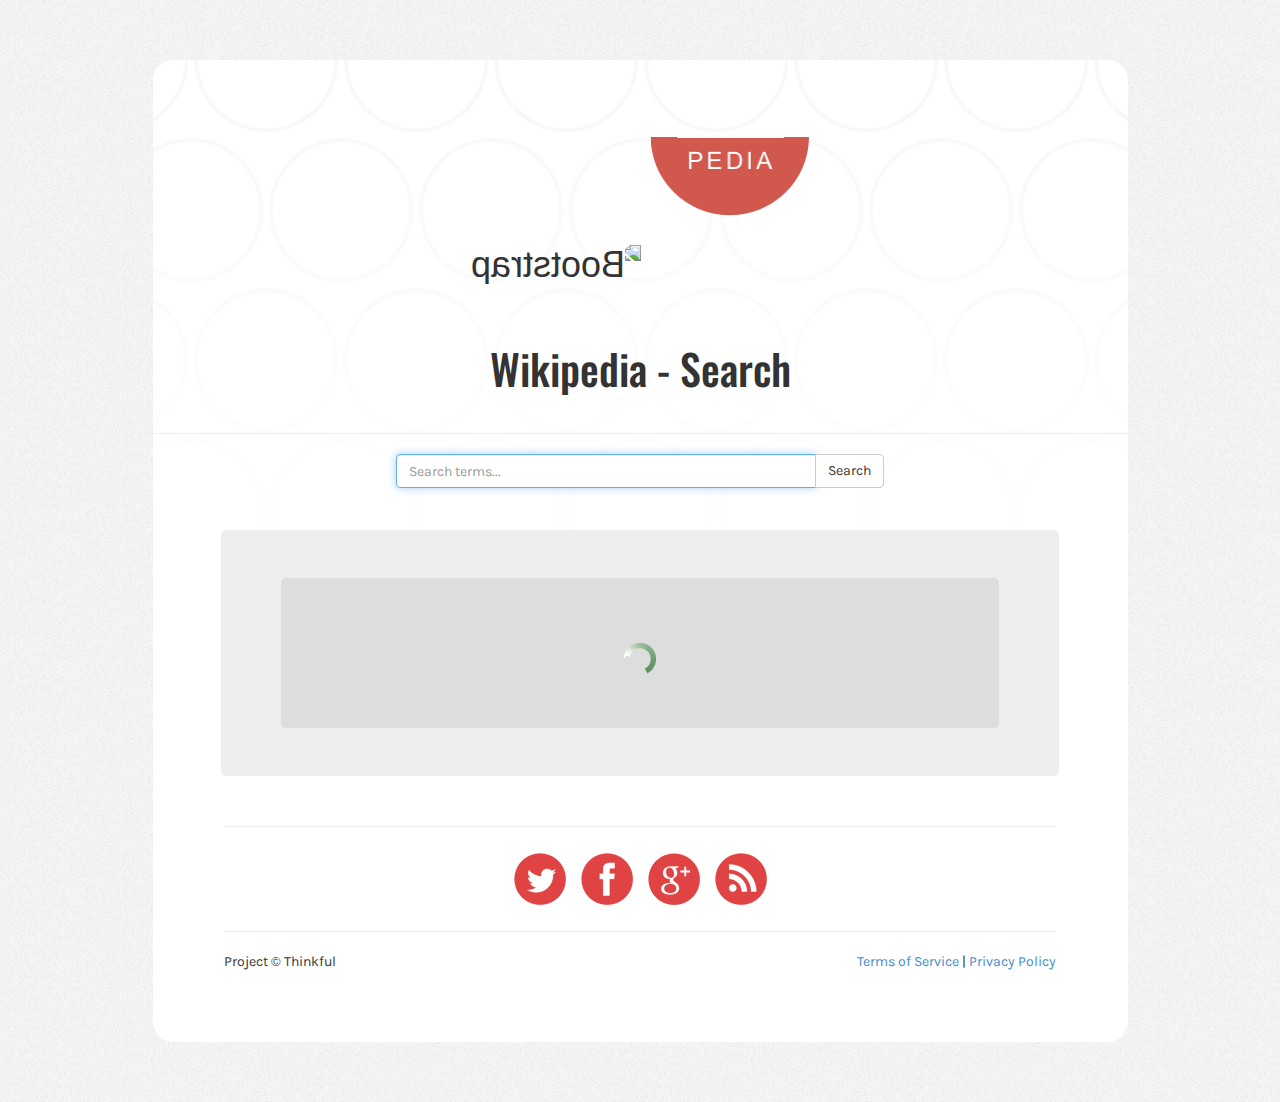
==== FlipiPedia/index.html @ 7881ac41 "First Flipipedia Commit" ====
<!DOCTYPE html>
<html lang="en">
  <head>
    <meta charset="utf-8">
    <title>FlipiPedia</title>
    <meta content="width=device-width, initial-scale=1.0" name="viewport">
    <meta content="" name="description">
    <meta content="" name="author">
    <link href="http://fonts.googleapis.com/css?family=Karla:400,700" media="screen" rel="stylesheet" type="text/css" />
    <link href="http://fonts.googleapis.com/css?family=Oswald" media="screen" rel="stylesheet" type="text/css" />
    <link href="../lib/Bootstrap/css/bootstrap.css" media="screen" rel="stylesheet" type="text/css" />
    <link href="css/all.css" media="screen" rel="stylesheet" type="text/css" />
  <!--  <link href="css/transitions.css" media="screen" rel="stylesheet" type="text/css" /> -->
    <link rel="stylesheet" type="text/css" href="css/jquery.wikipedia.css">
    <script src="../lib/jquery.js"></script>
    <script src="js/jquery.wikipedia.js" ></script>
    <script src="js/script.js"></script>
    <!--[if lt IE 9]>
      <script src="http://html5shim.googlecode.com/svn/trunk/html5.js" type="text/javascript"></script>
    <![endif]-->
  </head>
  <body>
    <div class="container">
  <div class="row">
    <div class="col-sm-6  col-md-8 col-lg-10 col-md-offset-2 col-lg-offset-1 content">
      <div class="row">
        <div>
          <h1>
              <!--     <img alt="Bootstrap" width="158" height="158" src="img/logo.png" />   -->
             <img class="logoTop" alt="Bootstrap" width="158" height="79" src="img/logoTop.png" />
             <img class="logoBottom" alt="Bootstrap" width="158" height="79" src="img/logoBottom.png" />
          </h1>
           <h2>Wikipedia - Search</h2>
          <hr>
          <div class="row">
            <div class="col-sm-6 col-sm-offset-3">
                <div class="input-group">
                    <input required="required" pattern="^\S" autofocus type="text" class="form-control" name="listInput" autocomplete="off" placeholder="Search terms..."/>
                    <span class="input-group-btn">
                      <button class="btn btn-default" type="button">Search</button>
                    </span>
                </div>
              </div>
            </div>


       <!--   <div class="span5" id="features">     -->
            <div class="col-sm-6  col-md-8 col-lg-10 col-md-offset-2 col-lg-offset-1 jumbotron">
              <div id="demo1" class="wikipediaContainer"><div class="bg"></div></div>
            </div>
            <div class="row">
            <div class="col-sm-6  col-md-8 col-lg-10 col-md-offset-2 col-lg-offset-1">
          <hr>
          <p id="social">
            <a href="#"><img alt="Follow us on Twitter" width="64" height="64" src="img/twitter.png" /></a>
            <a href="#"><img alt="Like us on Facebook" width="64" height="64" src="img/facebook.png" /></a>
            <a href="#"><img alt="Follow us on Google+" width="64" height="64" src="img/google-plus.png" /></a>
            <a href="#"><img alt="Read our blog" width="64" height="64" src="img/rss.png" /></a>
          </p>
          <hr>
          </div>
          </div>
            <div class="row">
                <div class="col-sm-6  col-md-8 col-lg-10 col-md-offset-2 col-lg-offset-1"
          <footer>
            <p>
              Project &copy; Thinkful
              <span class="pull-right"><a href="#">Terms of Service</a> | <a href="#">Privacy Policy</a></span>
            </p>
          </footer>
            </div>
        </div>
        </div>
      </div>
    </div>
  </div>
</div>
  </body>
</html>
---- FlipiPedia/css/all.css ----
body {
  background: #f0f0f0 url('../img/bg.png');
  font-family: "Karla", sans-serif;
}

.content {
  background: white url('../img/circles.png') repeat-x top center;
  margin-top: 60px;
  margin-bottom: 60px;
  padding: 60px 0;
  -webkit-border-radius: 20px;
  -moz-border-radius: 20px;
  -ms-border-radius: 20px;
  -o-border-radius: 20px;
  border-radius: 20px;
}

h1 {
  margin-bottom: 60px;
  text-align: center;
}

h2 {
  font-family: "Oswald", sans-serif;
  font-size: 3em;
  text-align: center;
  margin-top: 3em;
  margin-bottom: 1em;
}

form {
  padding: 10px;
  text-align: center;
  margin-bottom: 1em;
}
form h3 {
  margin-bottom: 0.6em;
}

input, button {
  font-family: "Karla", sans-serif;
}

footer, footer a, footer a:hover {
  color: #999999;
}

.jumbotron {
    margin-top: 2em;
}
#features h3 {
  margin-top: 1.2em;
}
#features h3 i {
  margin-top: 3px;
}
#features h3:first-child {
  margin-top: 0;
}

p#appstore {
  margin-top: 2em;
}

#social {
  text-align: center;
}

@media (max-width: 767px) {
  .content {
    margin-top: 20px;
    margin-bottom: 20px;
    padding: 20px;
  }

  p#appstore {
    text-align: center;
  }

  img#iphone {
    display: block;
    margin: 0 auto 1em auto;
    height: 375px;
    width: 162px;
  }
}

.logoTop {
    -webkit-transform: translateX(85px) /*translateY(-40px)*/ scaleX(-1);
    transform: translateY(85px) /* translateY(-40px) */ scaleX(-1);


    -webkit-transition: all 1s ease-in;
    transition: all 1s ease-in;
}

.logoTop:hover {
    -webkit-transform:   translateX(85px) /* translateY(-40px) */ scaleX(1);
    transform: scaleX(-1)  translateY(85px) /* translateY(-40px) */ scaleX(1);

    -webkit-transition: all .3s ease-in;
    transition: all .3s ease-in;
}

.logoBottom {
    -webkit-transform: translateX(-83px) translateY(80px);
    transform: translateY(-83px) translateY(80px);
    -webkit-transition: all 0.3s ease-in;
    transition: all 1s ease-in;
}

#logo_wikipedia {
    opacity: 0.25;
   float: right;
}

.jumbotron {
    -webkit-transform: scaleX(1);
    transform:  scaleX(1);

    -webkit-transition: all 1s ease-in;
    transition: all 1s ease-in;
}

.jumbotron:hover {
    -webkit-transform: scaleX(-1);
    transform: scaleX(-1);


    -webkit-transition: all 1s ease-in;
    transition: all 1s ease-in;
}

@media (min-width: 768px) and (max-width: 979px) {
  img#iphone {
    height: 375px;
    width: 162px;
  }
}
@media (min-width: 980px) and (max-width: 1199px) {
  img#iphone {
    height: 500px;
    width: 216px;
  }
}
@media (min-width: 1200px) {
  img#iphone {
    height: 625px;
    width: 270px;
  }
}
---- FlipiPedia/css/transitions.css ----
/*

A library of transitions for revealing the loaded images
(Heavily) Inspired by http://tympanus.net/codrops/2013/07/02/loading-effects-for-grid-items-with-css-animations/

*/

.effect-parent {
    -webkit-perspective: 1300px;
    -moz-perspective: 1300px;
    perspective: 1300px;
    }


/* EFFECT 1 */
.effect-1 {
    -webkit-transform-style: preserve-3d;
    -moz-transform-style: preserve-3d;
    transform-style: preserve-3d;
    -webkit-transform-origin: 50% 50% -300px;
    -moz-transform-origin: 50% 50% -300px;
    transform-origin: 50% 50% -300px;
    -webkit-transform: rotateX(-180deg);
    -moz-transform: rotateX(-180deg);
    transform: rotateX(-180deg);
    -webkit-animation: fly ease-in-out forwards;
    -moz-animation: fly ease-in-out forwards;
    animation: fly ease-in-out forwards;
}
@-webkit-keyframes fly {
    100% { -webkit-transform: rotateX(0deg); opacity: 1; -webkit-transform-origin:50% 50% 0; }
}

@-moz-keyframes fly {
    100% { -moz-transform: rotateX(0deg); opacity: 1; -moz-transform-origin:50% 50% 0; }
}

@keyframes fly {
    100% { transform: rotateX(0deg); opacity: 1; transform-origin:50% 50% 0; }
}



/* EFFECT 2 */
.effect-2 {
    -webkit-transform: translateY(200px);
    -moz-transform: translateY(200px);
    transform: translateY(200px);
    -webkit-animation: moveUp ease forwards;
    -moz-animation: moveUp ease forwards;
    animation: moveUp ease forwards;
}

@-webkit-keyframes moveUp {
    to { -webkit-transform: translateY(0); opacity: 1; }
}

@-moz-keyframes moveUp {
    to { -moz-transform: translateY(0); opacity: 1; }
}

@keyframes moveUp {
    to { transform: translateY(0); opacity: 1; }
}


/* EFFECT 3 */
.effect-3 {
    -webkit-transform-style: preserve-3d;
    -moz-transform-style: preserve-3d;
    transform-style: preserve-3d;
    -webkit-transform: translateZ(400px) translateY(300px) rotateX(-90deg);
    -moz-transform: translateZ(400px) translateY(300px) rotateX(-90deg);
    transform: translateZ(400px) translateY(300px) rotateX(-90deg);
    -webkit-animation: fallPerspective ease-in-out forwards;
    -moz-animation: fallPerspective ease-in-out forwards;
    animation: fallPerspective ease-in-out forwards;
}

@-webkit-keyframes fallPerspective {
    100% { -webkit-transform: translateZ(0px) translateY(0px) rotateX(0deg); opacity: 1; }
}

@-moz-keyframes fallPerspective {
    100% { -moz-transform: translateZ(0px) translateY(0px) rotateX(0deg); opacity: 1; }
}

@keyframes fallPerspective {
    100% { transform: translateZ(0px) translateY(0px) rotateX(0deg); opacity: 1; }
}


/* EFFECT 4 */
.effect-4 {
    -webkit-transform-style: preserve-3d;
    -moz-transform-style: preserve-3d;
    transform-style: preserve-3d;
    -webkit-transform-origin: 0% 0%;
    -moz-transform-origin: 0% 0%;
    transform-origin: 0% 0%;
    -webkit-transform: rotateX(-80deg);
    -moz-transform: rotateX(-80deg);
    transform: rotateX(-80deg);
    -webkit-animation: flip ease-in-out forwards;
    -moz-animation: flip ease-in-out forwards;
    animation: flip ease-in-out forwards;
}

@-webkit-keyframes flip {
    100% { -webkit-transform: rotateX(0deg); opacity: 1; }
}

@-moz-keyframes flip {
    100% { -moz-transform: rotateX(0deg); opacity: 1; }
}

@keyframes flip {
    100% { transform: rotateX(0deg); opacity: 1; }
}


/* EFFECT 5 */
.effect-5 {
    -webkit-transform-style: preserve-3d;
    -moz-transform-style: preserve-3d;
    transform-style: preserve-3d;
    -webkit-transform: rotateY(-180deg);
    -moz-transform: rotateY(-180deg);
    transform: rotateY(-180deg);
    -webkit-animation: moveUp ease-in-out forwards;
    -moz-animation: moveUp ease-in-out forwards;
    animation: moveUp ease-in-out forwards;
}


/* EFFECT 6 */
.effect-6 {

    -webkit-transform:  scale(0.638) translate(-179px);
    -moz-transform:     scale(0.638) translate(-179px);
    transform:          scale(0.638) translate(-179px);

    -webkit-animation: moveUp ease-in-out forwards;
    -moz-animation: moveUp ease-in-out forwards;
    animation: moveUp ease-in-out forwards;
}





/* Universal durations */
.effect-duration-1{
    -webkit-animation-duration: .4s;
    -moz-animation-duration:    .4s;
    animation-duration:         .4s;
}
.effect-duration-2{
    -webkit-animation-duration: .5s;
    -moz-animation-duration:    .5s;
    animation-duration:         .5s;
}
.effect-duration-3{
    -webkit-animation-duration: .6s;
    -moz-animation-duration:    .6s;
    animation-duration:         .6s;
}
.effect-duration-4{
    -webkit-animation-duration: .7s;
    -moz-animation-duration:    .7s;
    animation-duration:         .7s;
}
.effect-duration-5{
    -webkit-animation-duration: .8s;
    -moz-animation-duration:    .8s;
    animation-duration:         .8s;
}
.effect-duration-6{
    -webkit-animation-duration: .9s;
    -moz-animation-duration:    .9s;
    animation-duration:         .9s;
}
.effect-duration-7{
    -webkit-animation-duration: .95s;
    -moz-animation-duration:    .95s;
    animation-duration:         .95s;
}
.effect-duration-8{
    -webkit-animation-duration: 1s;
    -moz-animation-duration:    1s;
    animation-duration:         1s;
}
.effect-duration-9{
    -webkit-animation-duration: 1.05s;
    -moz-animation-duration:    1.05s;
    animation-duration:         1.05s;
}
.effect-duration-10{
    -webkit-animation-duration: 1.1s;
    -moz-animation-duration:    1.1s;
    animation-duration:         1.1s;
}
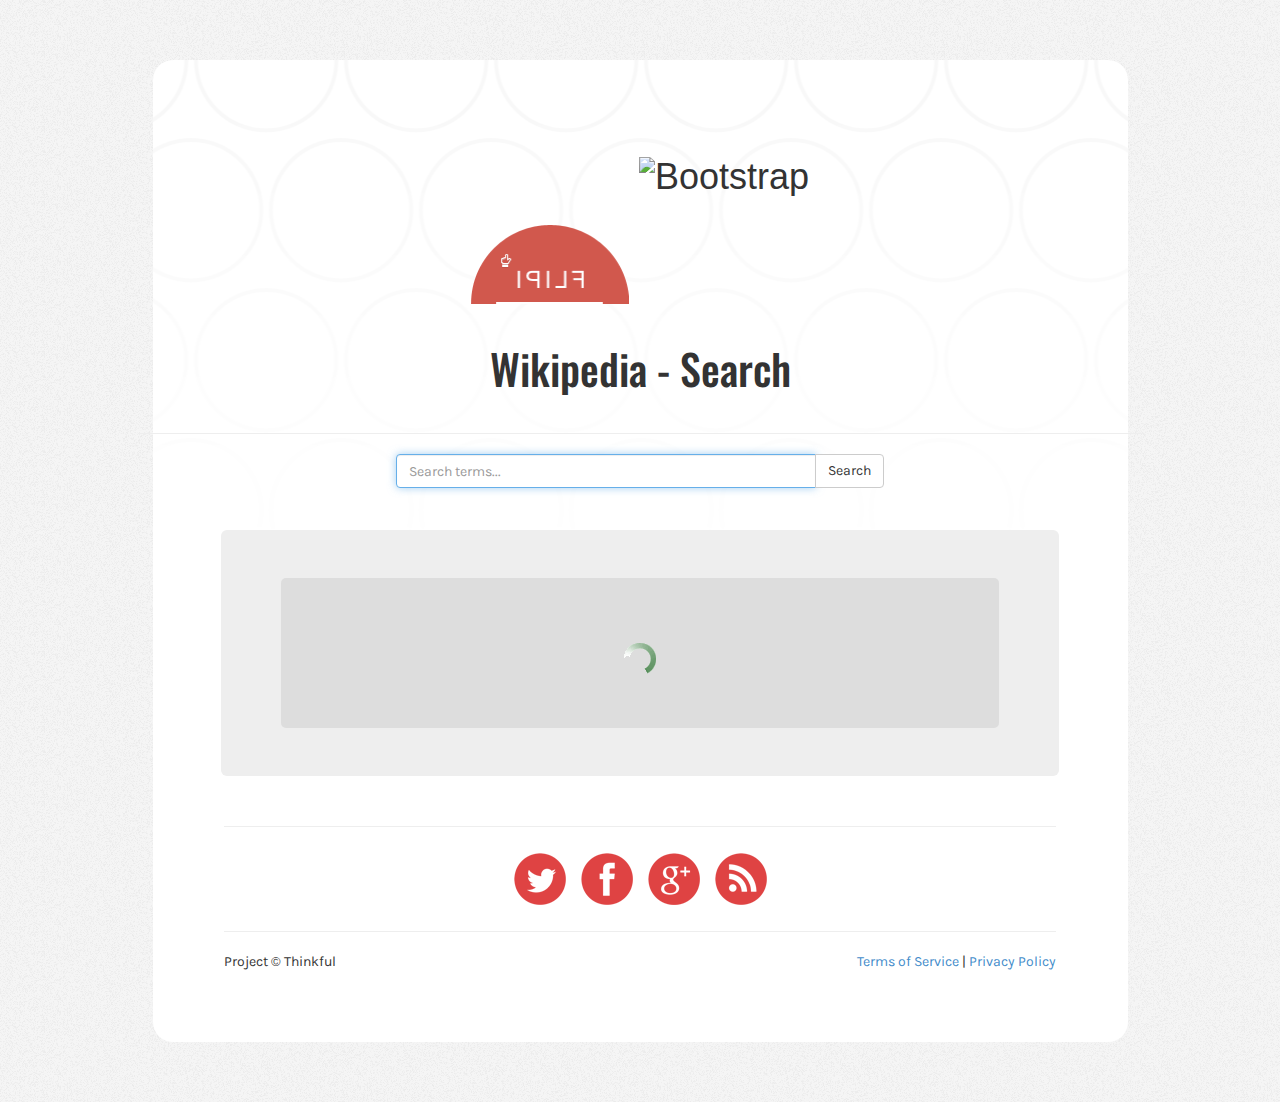
==== commit 8b8defca: "Rename Images" ====
--- a/FlipiPedia/index.html
+++ b/FlipiPedia/index.html
@@ -27,8 +27,8 @@
         <div>
           <h1>
               <!--     <img alt="Bootstrap" width="158" height="158" src="img/logo.png" />   -->
-             <img class="logoTop" alt="Bootstrap" width="158" height="79" src="img/logoTop.png" />
-             <img class="logoBottom" alt="Bootstrap" width="158" height="79" src="img/logoBottom.png" />
+             <img class="logoTop" alt="Bootstrap" width="158" height="79" src="img/LogoTop.png" />
+             <img class="logoBottom" alt="Bootstrap" width="158" height="79" src="img/LogoBottom.png" />
           </h1>
            <h2>Wikipedia - Search</h2>
           <hr>
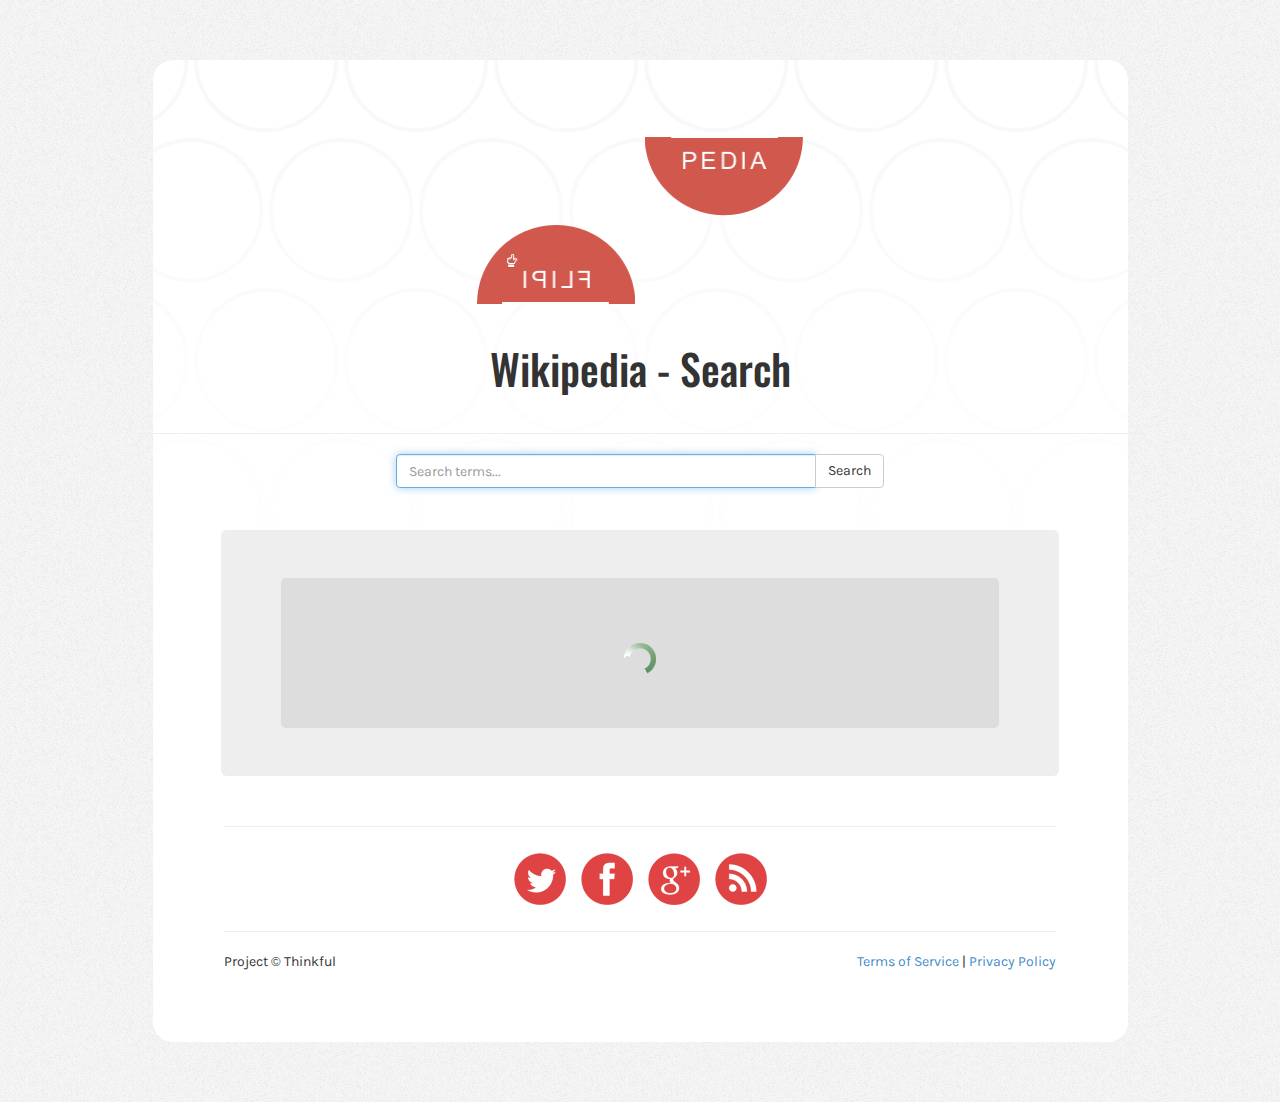
==== commit e7b6c43f: "Another name change" ====
--- a/FlipiPedia/index.html
+++ b/FlipiPedia/index.html
@@ -28,7 +28,7 @@
           <h1>
               <!--     <img alt="Bootstrap" width="158" height="158" src="img/logo.png" />   -->
              <img class="logoTop" alt="Bootstrap" width="158" height="79" src="img/LogoTop.png" />
-             <img class="logoBottom" alt="Bootstrap" width="158" height="79" src="img/LogoBottom.png" />
+             <img class="logoBottom" alt="Bootstrap" width="158" height="79" src="img/logoBottom.png" />
           </h1>
            <h2>Wikipedia - Search</h2>
           <hr>
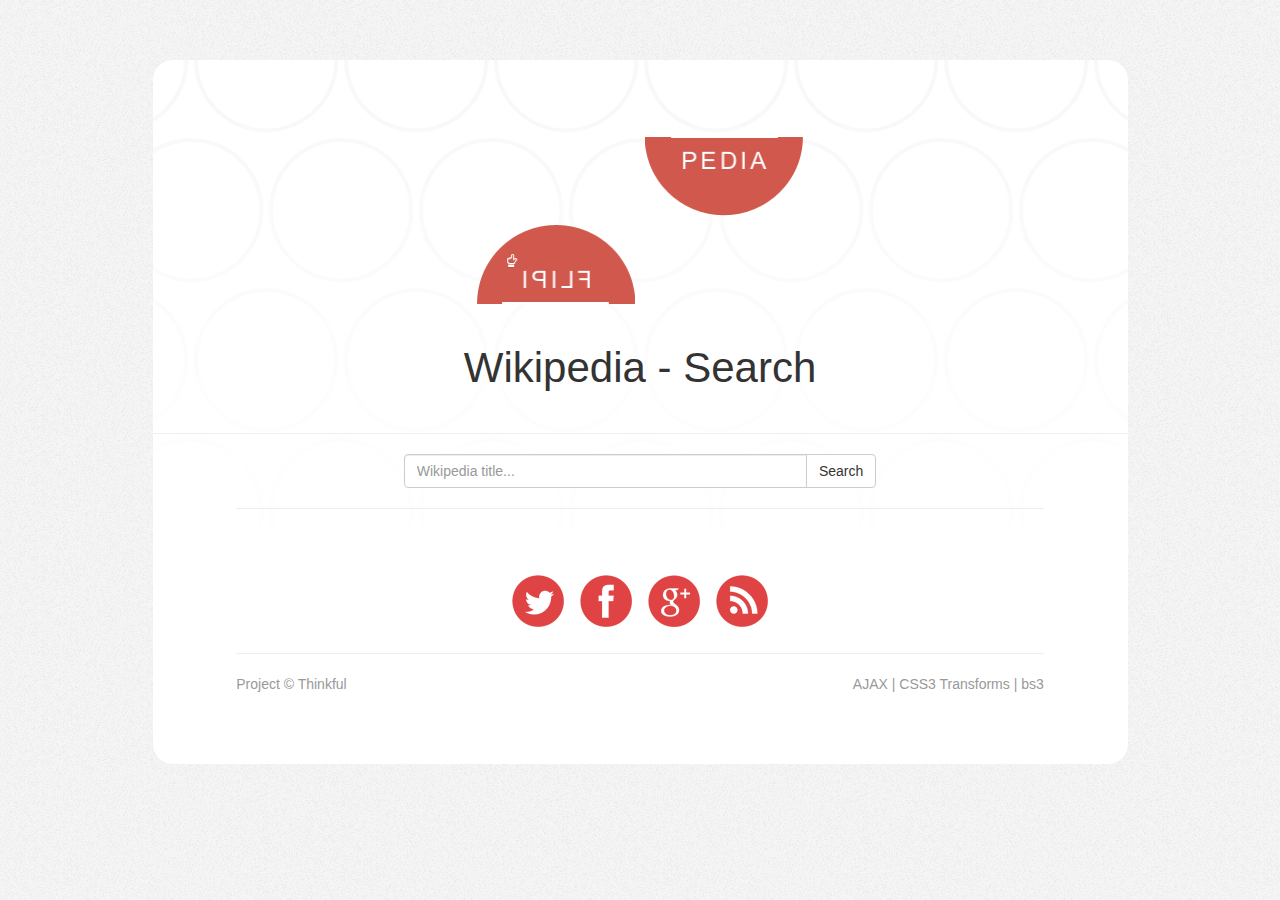
==== commit ec4292d7: "Getting Close" ====
--- a/FlipiPedia/index.html
+++ b/FlipiPedia/index.html
@@ -1,18 +1,31 @@
 <!DOCTYPE html>
 <html lang="en">
   <head>
-    <meta charset="utf-8">
+    <meta http-equiv="content-type" content="text/html;charset=UTF-8">
+    <link rel="shortcut icon" type="image/png" href="../lib/favicon.ico">
     <title>FlipiPedia</title>
     <meta content="width=device-width, initial-scale=1.0" name="viewport">
     <meta content="" name="description">
     <meta content="" name="author">
-    <link href="http://fonts.googleapis.com/css?family=Karla:400,700" media="screen" rel="stylesheet" type="text/css" />
-    <link href="http://fonts.googleapis.com/css?family=Oswald" media="screen" rel="stylesheet" type="text/css" />
+    <style>
+    @font-face {
+     font-family: Voces;
+     src: url('css/Voces-Regular.ttf')
+    }
+
+    </style>
+  <!-- Things I figured out: You need an IPA friendly font (like Voces) for Wikipedia translations -->
+  <!-- <link href="http://fonts.googleapis.com/css?family=Voces" media="screen" rel="stylesheet" type="text/css" />  -->
+  <!--  <link href="http://fonts.googleapis.com/css?family=Oswald" media="screen" rel="stylesheet" type="text/css" />  -->
     <link href="../lib/Bootstrap/css/bootstrap.css" media="screen" rel="stylesheet" type="text/css" />
     <link href="css/all.css" media="screen" rel="stylesheet" type="text/css" />
-  <!--  <link href="css/transitions.css" media="screen" rel="stylesheet" type="text/css" /> -->
+    <link href="css/transitions.css" media="screen" rel="stylesheet" type="text/css" />
     <link rel="stylesheet" type="text/css" href="css/jquery.wikipedia.css">
     <script src="../lib/jquery.js"></script>
+    <script src="../lib/Bootstrap/js/bootstrap.js"></script>
+    <script src="js/jquery.collagePlus.js"></script>
+    <script src="extras/jquery.removeWhitespace.js"></script>
+    <script src="extras/jquery.collageCaption.js"></script>
     <script src="js/jquery.wikipedia.js" ></script>
     <script src="js/script.js"></script>
     <!--[if lt IE 9]>
@@ -20,60 +33,64 @@
     <![endif]-->
   </head>
   <body>
-    <div class="container">
-  <div class="row">
-    <div class="col-sm-6  col-md-8 col-lg-10 col-md-offset-2 col-lg-offset-1 content">
-      <div class="row">
-        <div>
+  <div class="container">
+
+    <div class="row">
+        <div class="col-xs-10 col-sm-10 col-md-10 col-lg-10 col-xs-offset-1 col-sm-offset-1 col-md-offset-1 col-lg-offset-1  content">
           <h1>
-              <!--     <img alt="Bootstrap" width="158" height="158" src="img/logo.png" />   -->
              <img class="logoTop" alt="Bootstrap" width="158" height="79" src="img/LogoTop.png" />
              <img class="logoBottom" alt="Bootstrap" width="158" height="79" src="img/logoBottom.png" />
           </h1>
-           <h2>Wikipedia - Search</h2>
+          <h2>Wikipedia - Search</h2>
           <hr>
           <div class="row">
-            <div class="col-sm-6 col-sm-offset-3">
+            <div class="col-xs-8 col-sm-8 col-md-8 col-lg-6 col-xs-offset-2 col-sm-offset-2 col-med-offset-5 col-lg-offset-3">
                 <div class="input-group">
-                    <input required="required" pattern="^\S" autofocus type="text" class="form-control" name="listInput" autocomplete="off" placeholder="Search terms..."/>
+                    <input required="required" pattern="^\S" type="text" class="form-control" name="listInput" autocomplete="off" placeholder="Wikipedia title..."/>
                     <span class="input-group-btn">
-                      <button class="btn btn-default" type="button">Search</button>
+                      <button id="btn_search" class="btn btn-default" type="button">Search</button>
                     </span>
                 </div>
               </div>
+          </div>
+
+
+
+    <div id="theCard" class="col-xs-8 col-sm-10 col-md-10 col-lg-10 col-xs-offset-1 col-sm-offset-1 col-md-offset-1 jumbotron hidden flip-container">
+      <div class="btn_container"><a data-toggle="tooltip" title="View Text"> <div id="btn_toTxt" class="hidden"></div><div id="btn_toImg" class="hidden"></div></a></div>
+        <div class="flipper">
+          <div id="wikiImgContainer" class="front">
             </div>
 
+          <div id="wikiTxtContainer" class="back">
+         </div>
+        </div>
+    </div>
 
-       <!--   <div class="span5" id="features">     -->
-            <div class="col-sm-6  col-md-8 col-lg-10 col-md-offset-2 col-lg-offset-1 jumbotron">
-              <div id="demo1" class="wikipediaContainer"><div class="bg"></div></div>
+    <div class="row">
+     <div class="col-xs-10 col-sm-10 col-md-10 col-lg-10 col-xs-offset-1 col-sm-offset-1 col-md-offset-1" >
+       <hr>
+        <p id="social">
+         <a href="https://twitter.com/notebuilder" target="_blank" data-toggle="tooltip" data-placement="left" title data-original-title="Follow me on Twitter"><img width="64" height="64" src="img/twitter.png" /></a>
+         <a href="https://wwww.facebook.com/james.cavanaugh.18" target='_blank'data-toggle="tooltip" title data-original-title="Friend me on Facebook"><img width="64" height="64" src="img/facebook.png" /></a>
+         <a href="https://plus.google.com/+JamesCavanaughMSW" target='_blank' data-toggle="tooltip" data-placement="bottom" title data-original-title="Circle me on Google+"><img width="64" height="64" src="img/google-plus.png" /></a>
+         <a href="http://notebuilder.tumblr.com" target='_blank' data-toggle="tooltip" data-placement="right" title data-original-title="Read my obsolete blog"><img alt="Read our obsolete blog" width="64" height="64" src="img/rss.png" /></a>
+          </p>
+           <hr>
             </div>
-            <div class="row">
-            <div class="col-sm-6  col-md-8 col-lg-10 col-md-offset-2 col-lg-offset-1">
-          <hr>
-          <p id="social">
-            <a href="#"><img alt="Follow us on Twitter" width="64" height="64" src="img/twitter.png" /></a>
-            <a href="#"><img alt="Like us on Facebook" width="64" height="64" src="img/facebook.png" /></a>
-            <a href="#"><img alt="Follow us on Google+" width="64" height="64" src="img/google-plus.png" /></a>
-            <a href="#"><img alt="Read our blog" width="64" height="64" src="img/rss.png" /></a>
-          </p>
-          <hr>
+             </div>
+
+    <div class="row">
+      <div class="col-xs-10 col-sm-10 col-md-10 col-lg-10 col-xs-offset-1 col-sm-offset-1 col-md-offset-1 col-lg-offset-1">
+        <footer>
+          <p>
+           Project &copy; Thinkful <span class="pull-right">AJAX | CSS3 Transforms | bs3</span>
+             </p>
+              </footer>
+            </div>
           </div>
-          </div>
-            <div class="row">
-                <div class="col-sm-6  col-md-8 col-lg-10 col-md-offset-2 col-lg-offset-1"
-          <footer>
-            <p>
-              Project &copy; Thinkful
-              <span class="pull-right"><a href="#">Terms of Service</a> | <a href="#">Privacy Policy</a></span>
-            </p>
-          </footer>
-            </div>
         </div>
-        </div>
-      </div>
     </div>
   </div>
-</div>
   </body>
-</html>
+  </html>
--- a/FlipiPedia/css/all.css
+++ b/FlipiPedia/css/all.css
@@ -1,6 +1,6 @@
 body {
   background: #f0f0f0 url('../img/bg.png');
-  font-family: "Karla", sans-serif;
+  font-family: "Voces", sans-serif;
 }
 
 .content {
@@ -21,7 +21,7 @@
 }
 
 h2 {
-  font-family: "Oswald", sans-serif;
+  font-family: "Voces", sans-serif;
   font-size: 3em;
   text-align: center;
   margin-top: 3em;
@@ -38,15 +38,22 @@
 }
 
 input, button {
-  font-family: "Karla", sans-serif;
+  font-family: "Voces", sans-serif;
 }
 
 footer, footer a, footer a:hover {
   color: #999999;
 }
 
+footer p span {
+    white-space: nowrap;
+}
+
 .jumbotron {
+    z-index: 1;
     margin-top: 2em;
+    font-family: 'Voces', sans-serif;
+    font-weight: 400;
 }
 #features h3 {
   margin-top: 1.2em;
@@ -58,31 +65,52 @@
   margin-top: 0;
 }
 
-p#appstore {
-  margin-top: 2em;
-}
-
 #social {
-  text-align: center;
-}
-
-@media (max-width: 767px) {
-  .content {
-    margin-top: 20px;
-    margin-bottom: 20px;
-    padding: 20px;
-  }
-
-  p#appstore {
-    text-align: center;
-  }
-
-  img#iphone {
-    display: block;
-    margin: 0 auto 1em auto;
-    height: 375px;
-    width: 162px;
-  }
+  margin-top: 60px;
+  text-align: center;
+}
+
+.btn_container {
+    position: absolute;
+    top: 20px;
+    right: 20px;
+    width: 40px;
+    height: 40px;
+}
+
+#scene {
+ height: 768px;
+ width: 1024px;
+    -webkit-perspective: 1300;
+    -moz-perspective: 1300;
+    -ms-perspective: 1300;
+    perspective: 1300;
+}
+
+.card {
+    position: absolute;
+    height: 300px;
+    width:400px;
+    left: 75px;
+    top:250px;
+    -webkit-transform-style: preserve-3d;
+    -moz-transform-style: preserve-3d;
+    -ms-transform-style: preserve-3d;
+    transform-style: preserve-3d;
+}
+
+#btn_toTxt {
+    width: 40px;
+    height: 40px;
+    opacity: 0.8;
+    background: url(../img/btn_toTxt.png) no-repeat left center;
+}
+
+#btn_toImg {
+    width: 40px;
+    height: 40px;
+    opacity: 0.8;
+    background: url(../img/btn_toImg.png) no-repeat left center;
 }
 
 .logoTop {
@@ -109,43 +137,93 @@
     transition: all 1s ease-in;
 }
 
-#logo_wikipedia {
-    opacity: 0.25;
-   float: right;
-}
-
-.jumbotron {
-    -webkit-transform: scaleX(1);
-    transform:  scaleX(1);
-
-    -webkit-transition: all 1s ease-in;
-    transition: all 1s ease-in;
-}
-
-.jumbotron:hover {
-    -webkit-transform: scaleX(-1);
-    transform: scaleX(-1);
-
-
-    -webkit-transition: all 1s ease-in;
-    transition: all 1s ease-in;
-}
-
-@media (min-width: 768px) and (max-width: 979px) {
-  img#iphone {
-    height: 375px;
-    width: 162px;
-  }
-}
-@media (min-width: 980px) and (max-width: 1199px) {
-  img#iphone {
-    height: 500px;
-    width: 216px;
-  }
-}
-@media (min-width: 1200px) {
-  img#iphone {
-    height: 625px;
-    width: 270px;
-  }
-}
+.hidden {
+    display: none;
+}
+
+.Collage{
+
+    /*This is where you set the padding you want between the images*/
+    padding:10px;
+}
+.Collage img{
+    margin:0;
+    padding:0;
+    display:inline-block;
+    vertical-align:bottom;
+    opacity:1;
+
+    /*This is where you set the border you want for the image*/
+    border:6px solid #FFF;
+}
+
+.Caption{
+    color: white;
+    font-size:12px;
+    font-weight:normal;
+    font-family:"Voces", sans-serif;
+}
+
+.Caption_Content{
+    /* padding:10px; */
+    color:#FFF;
+    padding:20px;
+}
+
+
+/* In this example, this is the main item being resized */
+.Image_Wrapper{
+    /* to get the fade in effect, set opacity to 0 on the first element within the gallery area */
+    opacity:0;
+    -moz-box-shadow:0px 2px 4px rgba(0, 0, 0, 0.1);
+    -webkit-box-shadow:0px 2px 4px rgba(0, 0, 0, 0.1);
+    box-shadow:0px 2px 4px rgba(0, 0, 0, 0.1);
+    -moz-border-radius: 3px;
+    -webkit-border-radius: 3px;
+    border-radius: 3px;
+}
+
+/* entire container, keeps perspective */
+.flip-container {
+    -webkit-perspective: 1000;
+    perspective: 1000;
+}
+
+.flip-container.flip .flipper {
+    -webkit-transform: rotateY(180deg);
+    transform: rotateY(180deg);
+}
+
+.flip-container, .front, .back {
+    width: inherit;
+    height: inherit;
+}
+
+/* flip speed goes here */
+.flipper {
+    -webkit-transition: 0.6s;
+    transition: 0.6s;
+    -webkit-transform-style: preserve-3d;
+    transform-style: preserve-3d;
+    position: relative;
+}
+
+/* hide back of pane during swap */
+.front, .back {
+    -webkit-backface-visibility: hidden;
+    backface-visibility: hidden;
+    position: absolute;
+    top: 0;
+    left: 0;
+}
+
+/* front pane, placed above back */
+.front {
+    z-index: 2;
+}
+
+/* back, initially hidden pane */
+.back {
+    -webkit-transform: rotateY(180deg);
+    transform: rotateY(180deg);
+}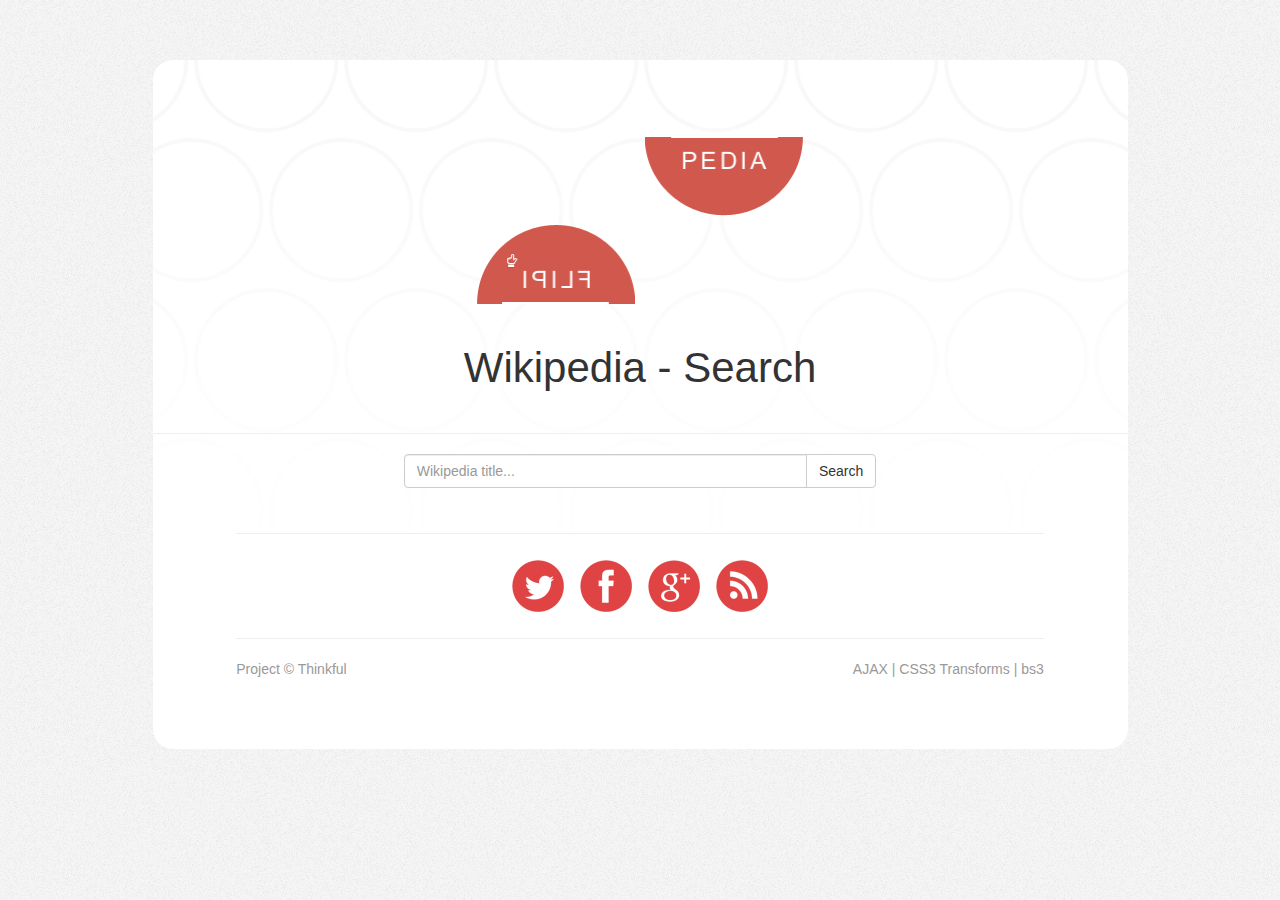
==== commit 2e5b1af7: "Final" ====
--- a/FlipiPedia/index.html
+++ b/FlipiPedia/index.html
@@ -15,8 +15,6 @@
 
     </style>
   <!-- Things I figured out: You need an IPA friendly font (like Voces) for Wikipedia translations -->
-  <!-- <link href="http://fonts.googleapis.com/css?family=Voces" media="screen" rel="stylesheet" type="text/css" />  -->
-  <!--  <link href="http://fonts.googleapis.com/css?family=Oswald" media="screen" rel="stylesheet" type="text/css" />  -->
     <link href="../lib/Bootstrap/css/bootstrap.css" media="screen" rel="stylesheet" type="text/css" />
     <link href="css/all.css" media="screen" rel="stylesheet" type="text/css" />
     <link href="css/transitions.css" media="screen" rel="stylesheet" type="text/css" />
@@ -44,7 +42,7 @@
           <h2>Wikipedia - Search</h2>
           <hr>
           <div class="row">
-            <div class="col-xs-8 col-sm-8 col-md-8 col-lg-6 col-xs-offset-2 col-sm-offset-2 col-med-offset-5 col-lg-offset-3">
+            <div class="col-xs-6 col-sm-6 col-md-6 col-lg-6 col-xs-offset-3 col-sm-offset-3 col-med-offset-5 col-lg-offset-3">
                 <div class="input-group">
                     <input required="required" pattern="^\S" type="text" class="form-control" name="listInput" autocomplete="off" placeholder="Wikipedia title..."/>
                     <span class="input-group-btn">
@@ -56,41 +54,47 @@
 
 
 
-    <div id="theCard" class="col-xs-8 col-sm-10 col-md-10 col-lg-10 col-xs-offset-1 col-sm-offset-1 col-md-offset-1 jumbotron hidden flip-container">
+    <div id="theCard" class="col-xs-10 col-sm-10 col-md-10 col-lg-10 col-xs-offset-1 col-sm-offset-1 col-md-offset-1 col-lg-offset-1 hidden flip-container">
       <div class="btn_container"><a data-toggle="tooltip" title="View Text"> <div id="btn_toTxt" class="hidden"></div><div id="btn_toImg" class="hidden"></div></a></div>
         <div class="flipper">
-          <div id="wikiImgContainer" class="front">
+          <div id="wikiImgContainer" class="front jumbotron">
             </div>
 
-          <div id="wikiTxtContainer" class="back">
+          <div id="wikiTxtContainer" class="back jumbotron">
          </div>
         </div>
     </div>
 
-    <div class="row">
+
+   <div class="row">
      <div class="col-xs-10 col-sm-10 col-md-10 col-lg-10 col-xs-offset-1 col-sm-offset-1 col-md-offset-1" >
-       <hr>
+       <hr id="hr_social">
         <p id="social">
          <a href="https://twitter.com/notebuilder" target="_blank" data-toggle="tooltip" data-placement="left" title data-original-title="Follow me on Twitter"><img width="64" height="64" src="img/twitter.png" /></a>
          <a href="https://wwww.facebook.com/james.cavanaugh.18" target='_blank'data-toggle="tooltip" title data-original-title="Friend me on Facebook"><img width="64" height="64" src="img/facebook.png" /></a>
          <a href="https://plus.google.com/+JamesCavanaughMSW" target='_blank' data-toggle="tooltip" data-placement="bottom" title data-original-title="Circle me on Google+"><img width="64" height="64" src="img/google-plus.png" /></a>
          <a href="http://notebuilder.tumblr.com" target='_blank' data-toggle="tooltip" data-placement="right" title data-original-title="Read my obsolete blog"><img alt="Read our obsolete blog" width="64" height="64" src="img/rss.png" /></a>
-          </p>
-           <hr>
-            </div>
-             </div>
+        </p>
+       <hr>
+     </div>
+   </div>
+
+
 
     <div class="row">
       <div class="col-xs-10 col-sm-10 col-md-10 col-lg-10 col-xs-offset-1 col-sm-offset-1 col-md-offset-1 col-lg-offset-1">
         <footer>
           <p>
            Project &copy; Thinkful <span class="pull-right">AJAX | CSS3 Transforms | bs3</span>
-             </p>
-              </footer>
-            </div>
-          </div>
-        </div>
+          </p>
+        </footer>
+      </div>
     </div>
+
+
+
+  </div>
+  </div>
   </div>
   </body>
   </html>
--- a/FlipiPedia/css/all.css
+++ b/FlipiPedia/css/all.css
@@ -66,37 +66,16 @@
 }
 
 #social {
-  margin-top: 60px;
+  margin-top: 20px;
   text-align: center;
 }
 
 .btn_container {
     position: absolute;
-    top: 20px;
-    right: 20px;
+    top: -62px;
+    right: -20px;
     width: 40px;
     height: 40px;
-}
-
-#scene {
- height: 768px;
- width: 1024px;
-    -webkit-perspective: 1300;
-    -moz-perspective: 1300;
-    -ms-perspective: 1300;
-    perspective: 1300;
-}
-
-.card {
-    position: absolute;
-    height: 300px;
-    width:400px;
-    left: 75px;
-    top:250px;
-    -webkit-transform-style: preserve-3d;
-    -moz-transform-style: preserve-3d;
-    -ms-transform-style: preserve-3d;
-    transform-style: preserve-3d;
 }
 
 #btn_toTxt {
@@ -195,8 +174,7 @@
 }
 
 .flip-container, .front, .back {
-    width: inherit;
-    height: inherit;
+
 }
 
 /* flip speed goes here */
@@ -226,4 +204,16 @@
 .back {
     -webkit-transform: rotateY(180deg);
     transform: rotateY(180deg);
+}
+
+#wikiTxtContainer {
+    margin-top: 1px;
+}
+
+#wikiImgContainer {
+    margin-top: -1px;
+}
+
+#btn_search {
+    margin-bottom: 25px;
 }